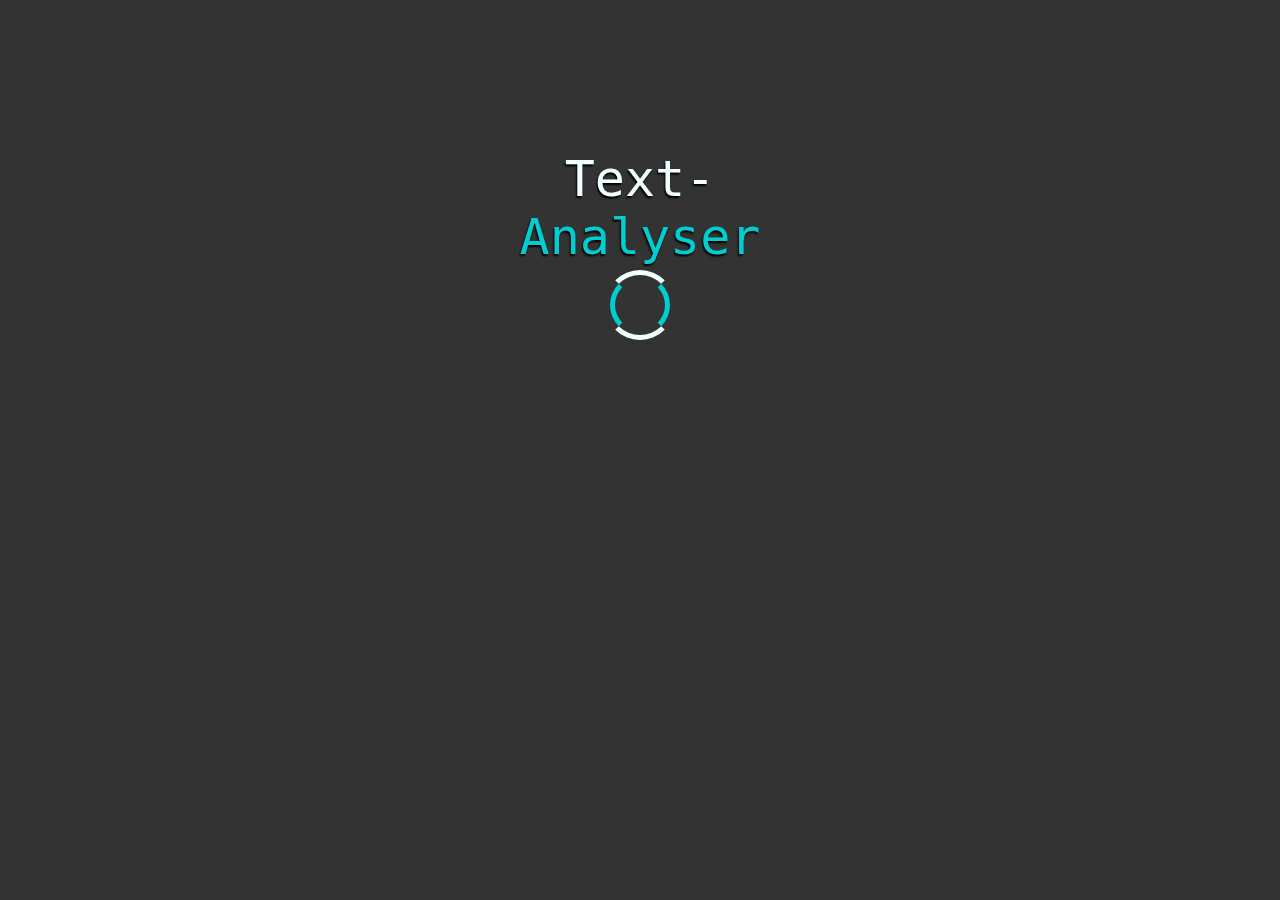
==== index.html @ 4e5acc37 "first commit" ====
<!DOCTYPE html>
<html>
<head>
	<meta charset="utf-8">
	<meta http-equiv="X-UA-Compatible" content="IE=edge">
	<title>Text-Analyser</title>
	<meta name="viewport" content="width=device-width, initial-scale=1">
	<link rel="stylesheet" type="text/css" href="style.css">
	<script type="text/javascript" src="script.js"></script>
</head>
<body>
	<div class="preload">
		<div class="logo">
			Text-<span style="color:darkturquoise;">Analyser</span>
		</div>
		<div class="loader-frame">
			<div class="loader1" id="loader1"></div>
			<div class="loader2" id="loader2"></div>
		</div>
	</div>
</body>
</html>
---- style.css ----
*{box-sizing: border-box;}
body{
	margin: 0;
	padding: 0;
	font-family: monospace;
}

.preload{
	width: 100%;
	height: 100%;
	background: #333;
	position: fixed;
	top: 0;
	left: 0;
	z-index: 1;
}

.logo{
	width: 300px;
	height: 70px;
	margin: 150px auto 50px auto;
	font-size: 50px;
	text-shadow: -1px 2px 2px #000;
	text-align: center;
	color: azure;
}

.loader-frame{
	width: 70px;
	height: 70px;
	margin: auto;
	position: relative;
}

.loader1, .loader2{
	position: absolute;
	border: 5px solid transparent;
	border-radius: 50%;
}

.loader1{
	width: 70px;
	height: 70px;
	border-top: 5px solid azure;
	border-bottom: 5px solid azure;
	animation: clockwisespin 2s linear;
}

.loader2{
	width: 60px;
	height: 60px;
	border-left: 5px solid darkturquoise;
	border-right: 5px solid darkturquoise;
	top: 5px;
	left: 5px;
	animation: anticlockwisespin 2s linear;
}

@keyframes clockwisespin{/*keyframes css animations*/
from{transform: rotate(0deg);/*The transform property applies a 2D or 3D transformation to an element. This property allows you to rotate, scale, move, skew, etc., elements.*/}
to{transform: rotate(360deg);}
}

@keyframes anticlockwisespin{/*keyframes css animations*/
from{transform: rotate(0deg);/*The transform property applies a 2D or 3D transformation to an element. This property allows you to rotate, scale, move, skew, etc., elements.*/}
to{transform: rotate(-360deg);}
}

@keyframes fadeout{
	from{opacity: 1;}
	to {opacity: 0;}
}
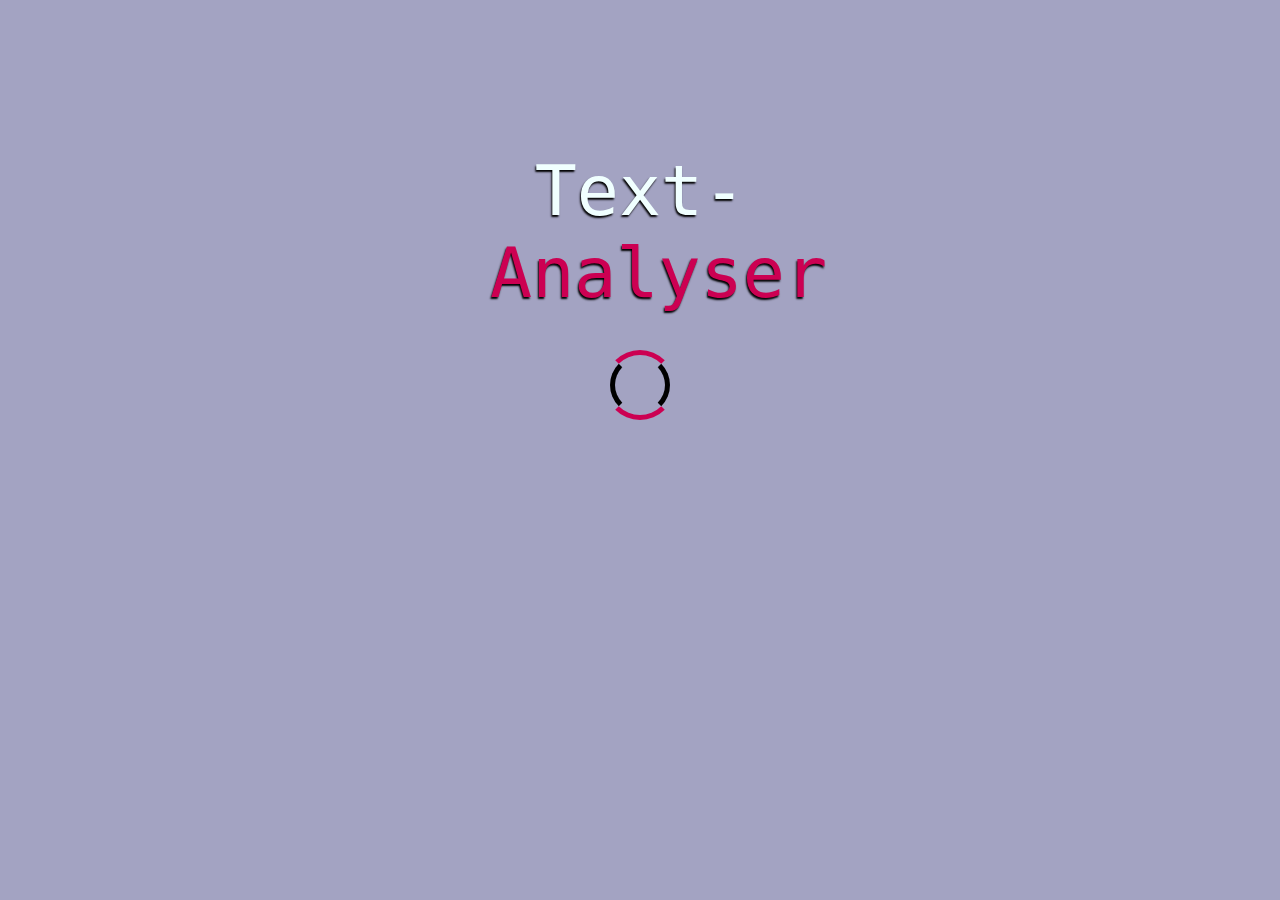
==== commit 7a410cea: "upload" ====
--- a/index.html
+++ b/index.html
@@ -11,7 +11,7 @@
 <body>
 	<div class="preload">
 		<div class="logo">
-			Text-<span style="color:darkturquoise;">Analyser</span>
+			Text-<span style="color:#cc0052;">Analyser</span>
 		</div>
 		<div class="loader-frame">
 			<div class="loader1" id="loader1"></div>
--- a/style.css
+++ b/style.css
@@ -8,7 +8,7 @@
 .preload{
 	width: 100%;
 	height: 100%;
-	background: #333;
+	background: #a3a3c2;
 	position: fixed;
 	top: 0;
 	left: 0;
@@ -19,10 +19,12 @@
 	width: 300px;
 	height: 70px;
 	margin: 150px auto 50px auto;
-	font-size: 50px;
+	font-size: 70px;
+	font-weight: 500px;
 	text-shadow: -1px 2px 2px #000;
 	text-align: center;
 	color: azure;
+	padding-bottom: 150px;
 }
 
 .loader-frame{
@@ -41,16 +43,16 @@
 .loader1{
 	width: 70px;
 	height: 70px;
-	border-top: 5px solid azure;
-	border-bottom: 5px solid azure;
+	border-top: 5px solid #cc0052;
+	border-bottom: 5px solid #cc0052;
 	animation: clockwisespin 2s linear;
 }
 
 .loader2{
 	width: 60px;
 	height: 60px;
-	border-left: 5px solid darkturquoise;
-	border-right: 5px solid darkturquoise;
+	border-left: 5px solid black;
+	border-right: 5px solid black;
 	top: 5px;
 	left: 5px;
 	animation: anticlockwisespin 2s linear;
